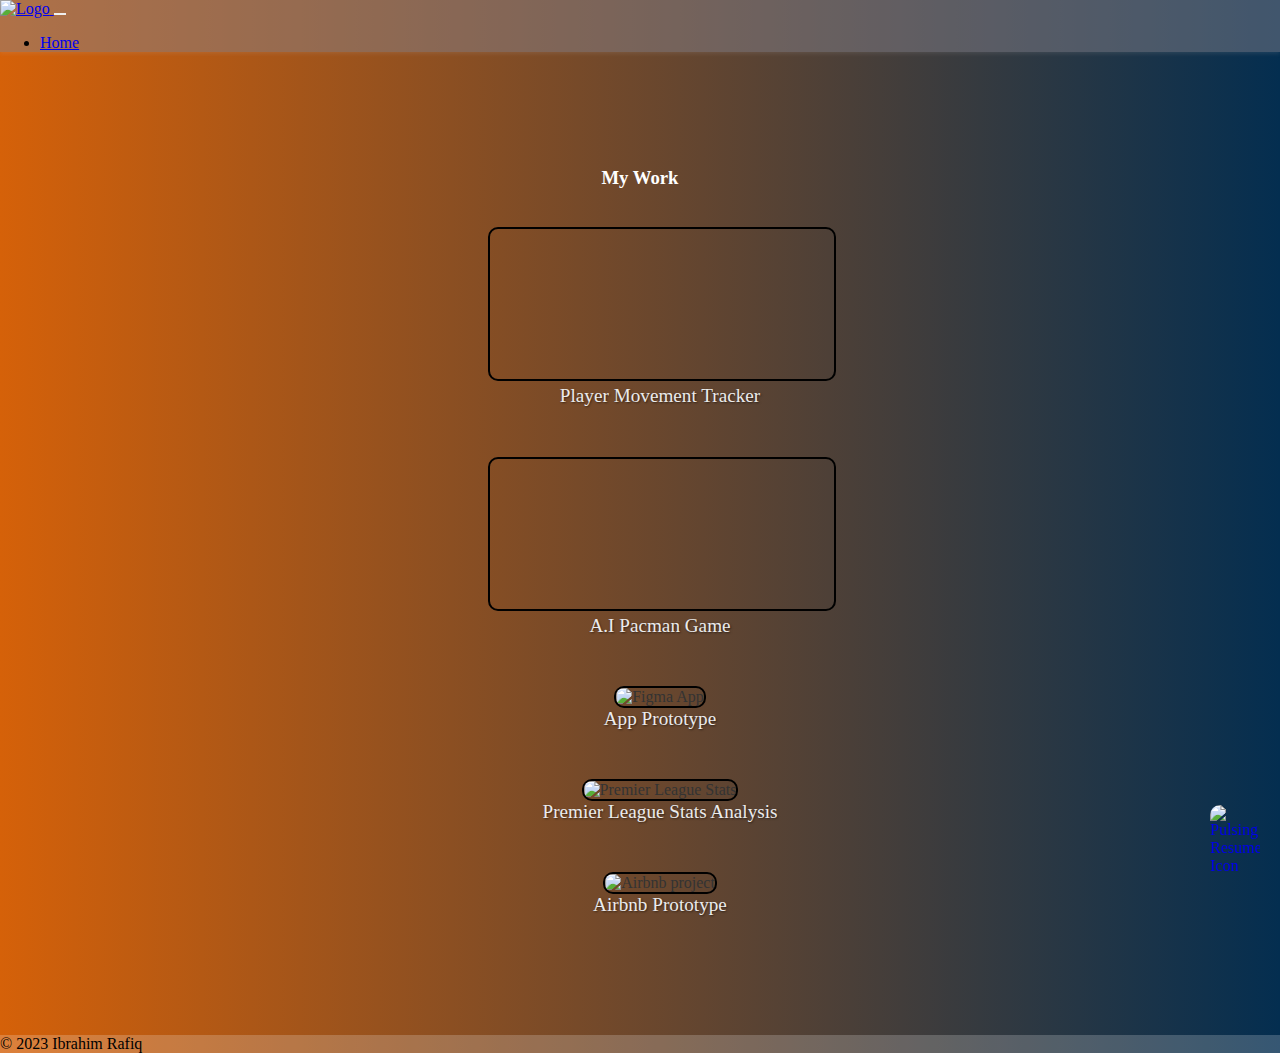
==== my_work.html @ ca223616 "Add files via upload" ====
<!DOCTYPE html>
<html>
<head>
    <meta charset="utf-8">
    <meta name="viewport" content="width=device-width, initial-scale=1">
    <meta name="milestone" content="Portfolio">
    <title>My Work</title>
    <link rel="icon" type="image/x-icon" href="favicon.ico">
    <link href="https://cdn.jsdelivr.net/npm/bootstrap@5.3.0-alpha3/dist/css/bootstrap.min.css" rel="stylesheet" integrity="sha384-KK94CHFLLe+nY2dmCWGMq91rCGa5gtU4mk92HdvYe+M/SXH301p5ILy+dN9+nJOZ" crossorigin="anonymous">
    <link rel="stylesheet" href="https://cdn.jsdelivr.net/npm/bootstrap-icons@1.10.5/font/bootstrap-icons.css">
    <link href="https://fonts.googleapis.com/css2?family=Montserrat:wght@400;700&display=swap" rel="stylesheet">
    <link href="mywork.css" rel="stylesheet" type="text/css">
</head>
<body>
    <nav class="navbar navbar-expand-lg navbar-light sticky-top" id="nav-top">
        <div class="container">
            <a class="navbar-brand" href="index.html">
                <img src="favicon.ico" alt="Logo" width="30" height="30" class="d-inline-block align-text-top rotating-logo">
            </a>
            <button class="navbar-toggler" type="button" data-bs-toggle="collapse" data-bs-target="#navbarNav">
                <span class="navbar-toggler-icon"></span>
            </button>
            <div class="collapse navbar-collapse" id="navbarNav">
                <ul class="navbar-nav ms-auto">
                    <li class="nav-item">
                        <a class="nav-link" href="index.html">Home</a>
                    </li>
                </ul>
            </div>
        </div>
    </nav>
    <section id="my-work-section" class="text-center">
        <h3 class="heading-text">My Work</h3>
        <div class="container project-container">
            <div class="row justify-content-center">
        
                <div class="col-lg-4 col-md-6 project-item big-project Sports">
                    <video src="fcb.mov" class="project-logo" autoplay loop muted></video>
                    <p class="project-text">Player Movement Tracker</p>
                    <div class="project-description">Lorem ipsum dolor sit amet, consectetur adipiscing elit.</div>
                </div>
                <div class="col-lg-4 col-md-6 project-item big-project pacman">
                    <video src="Pacman.mov" class="project-logo" autoplay loop muted></video>
                    <p class="project-text">A.I Pacman Game</p>
                    <div class="project-description">Lorem ipsum dolor sit amet, consectetur adipiscing elit.</div>
                </div>
                <div class="col-lg-4 col-md-6 project-item big-project figma-app">
                    <img src="figma app.png" class="project-logo" alt="Figma App">
                    <p class="project-text">App Prototype</p>
                    <div class="project-description">Lorem ipsum dolor sit amet, consectetur adipiscing elit.</div>
                </div>
                
                <div class="col-lg-4 col-md-6 project-item medium-project premier-league">
                    <img src="Premier league shooting stats analysis.png" class="project-logo" alt="Premier League Stats">
                    <p class="project-text">Premier League Stats Analysis</p>
                    <div class="project-description">Lorem ipsum dolor sit amet, consectetur adipiscing elit.</div>
                </div>
                <div class="col-lg-4 col-md-6 project-item medium-project airbnb">
                    <img src="AIRBNB.jpeg" class="project-logo" alt="Airbnb project">
                    <p class="project-text">Airbnb Prototype</p>
                    <div class="project-description">Lorem ipsum dolor sit amet, consectetur adipiscing elit.</div>
                </div>
            </div>
        </div>
    </section>
    <footer id="footer-section" class="bg-light text-center text-dark">
        <div class="text-center p-3" style="background-color: rgba(255, 255, 255, 0.2)">
            © 2023 Ibrahim Rafiq
        </div>
    </footer>
    <a href="RESUME SUM.pdf" target="_blank">
        <img src="resume.png" id="pulsing-icon" alt="Pulsing Resume Icon">
    </a>
    <script src="https://cdn.jsdelivr.net/npm/bootstrap@5.3.0-alpha3/dist/js/bootstrap.bundle.min.js" integrity="sha384-ENjdO4Dr2bkBIFxQpeoTz1HIcje39Wm4jDKdf19u8gI4ddQ3GYNS7NTKfAdVQSZe" crossorigin="anonymous"></script>
    <script src="script.js"></script>
</body>
</html>
---- mywork.css ----
html, body {
  height: 100%;
  margin: 0;
  background:  linear-gradient(to right, #d56109,#042e50);
}

#nav-top {
  background: rgba(133, 132, 142, 0.47);
  box-shadow: 0 2px 4px rgba(201, 195, 195, 0.126);
}

.navbar-brand img {
  animation: rotate 5s linear infinite;
}

.navbar-toggler {
  border: none;
}

.navbar-toggler:focus {x
  outline: none;
}

/* My Work Section */
h3 {
  color: rgb(255, 255, 255);
}

#my-work-section {
  width: 100%;
  color: #333;
  background-color: #f5f5f5;
  padding: 80px 0;
  display: flex;
  justify-content: center;
  align-items: center;
  flex-direction: column;
  background: linear-gradient(to right, #d56109,#042e50);
  background-size: cover;
}

.project-container {
  display: flex;
  flex-wrap: wrap;
  justify-content: center;
  gap: 20px;
}

.project-item {
  position: relative;
  text-align: center;
  transition: transform 0.3s ease, box-shadow 0.3s ease;
  padding: 10px;
  margin: 10px;
  width: 100%;
  max-width: 400px;
}

.project-item:hover {
  transform: translateY(-10px);
  box-shadow: 0 4px 8px rgba(0, 0, 0, 0.1);
}

.project-logo {
  width: 100%;
  height: auto;
  margin-bottom: 10px;
  border-radius: 10px;
  border: 2px solid black;
}

.project-text {
  font-size: 1.2rem;
  font-weight: normal;
  color: rgb(235, 235, 236);
  text-shadow: 1px 1px 2px rgba(0, 0, 0, 0.5);
  margin-top: -10px;
}

.project-description {
  visibility: hidden;
  width: 200px;
  background-color: #333;
  color: #fff;
  text-align: center;
  border-radius: 6px;
  padding: 5px 0;
  position: absolute;
  z-index: 1;
  bottom: 50%; /* Position the tooltip above the image */
  left: 50%;
  margin-left: -100px; /* Center the tooltip */
  opacity: 0;
  transition: opacity 0.3s;
}

.project-description::after {
  content: "";
  position: absolute;
  top: 100%;
  left: 50%;
  margin-left: -5px;
  border-width: 5px;
  border-style: solid;
  border-color: #333 transparent transparent transparent;
}

.project-item:hover .project-description {
  visibility: visible;
  opacity: 1;
}

/* Customizing project sizes */
.big-project .project-logo {
  max-width: 100%;
}

.medium-project .project-logo {
  max-width: 100%;
}

.small-project .project-logo {
  max-width: 100%;
}

/* Pulsing Icon in Bottom Right */
#pulsing-icon {
  position: fixed;
  bottom: 20px;
  right: 20px;
  width: 50px;
  height: 75px;
  border-radius: 10px;
  animation: pulse 2s infinite;
  z-index: 1000;
}

@keyframes pulse {
  0% {
      transform: scale(1);
  }
  50% {
      transform: scale(1.05);
  }
  100% {
      transform: scale(1);
  }
}

.rotating-logo {
  animation: rotate 5s linear infinite;
}

@keyframes rotate {
  from {
      transform: rotate(0deg);
  }
  to {
      transform: rotate(360deg);
  }
}

/* Centering the Pacman project */
.project-item.pacman {
  position: relative;
  margin-top: 0;
}

/* Responsive Adjustments */
@media (max-width: 768px) {
  .project-item {
    width: 100%;
    max-width: 100%;
  }
  .navbar-brand {
    margin-left: 0;
  }
  .project-container {
    justify-content: center;
  }
}
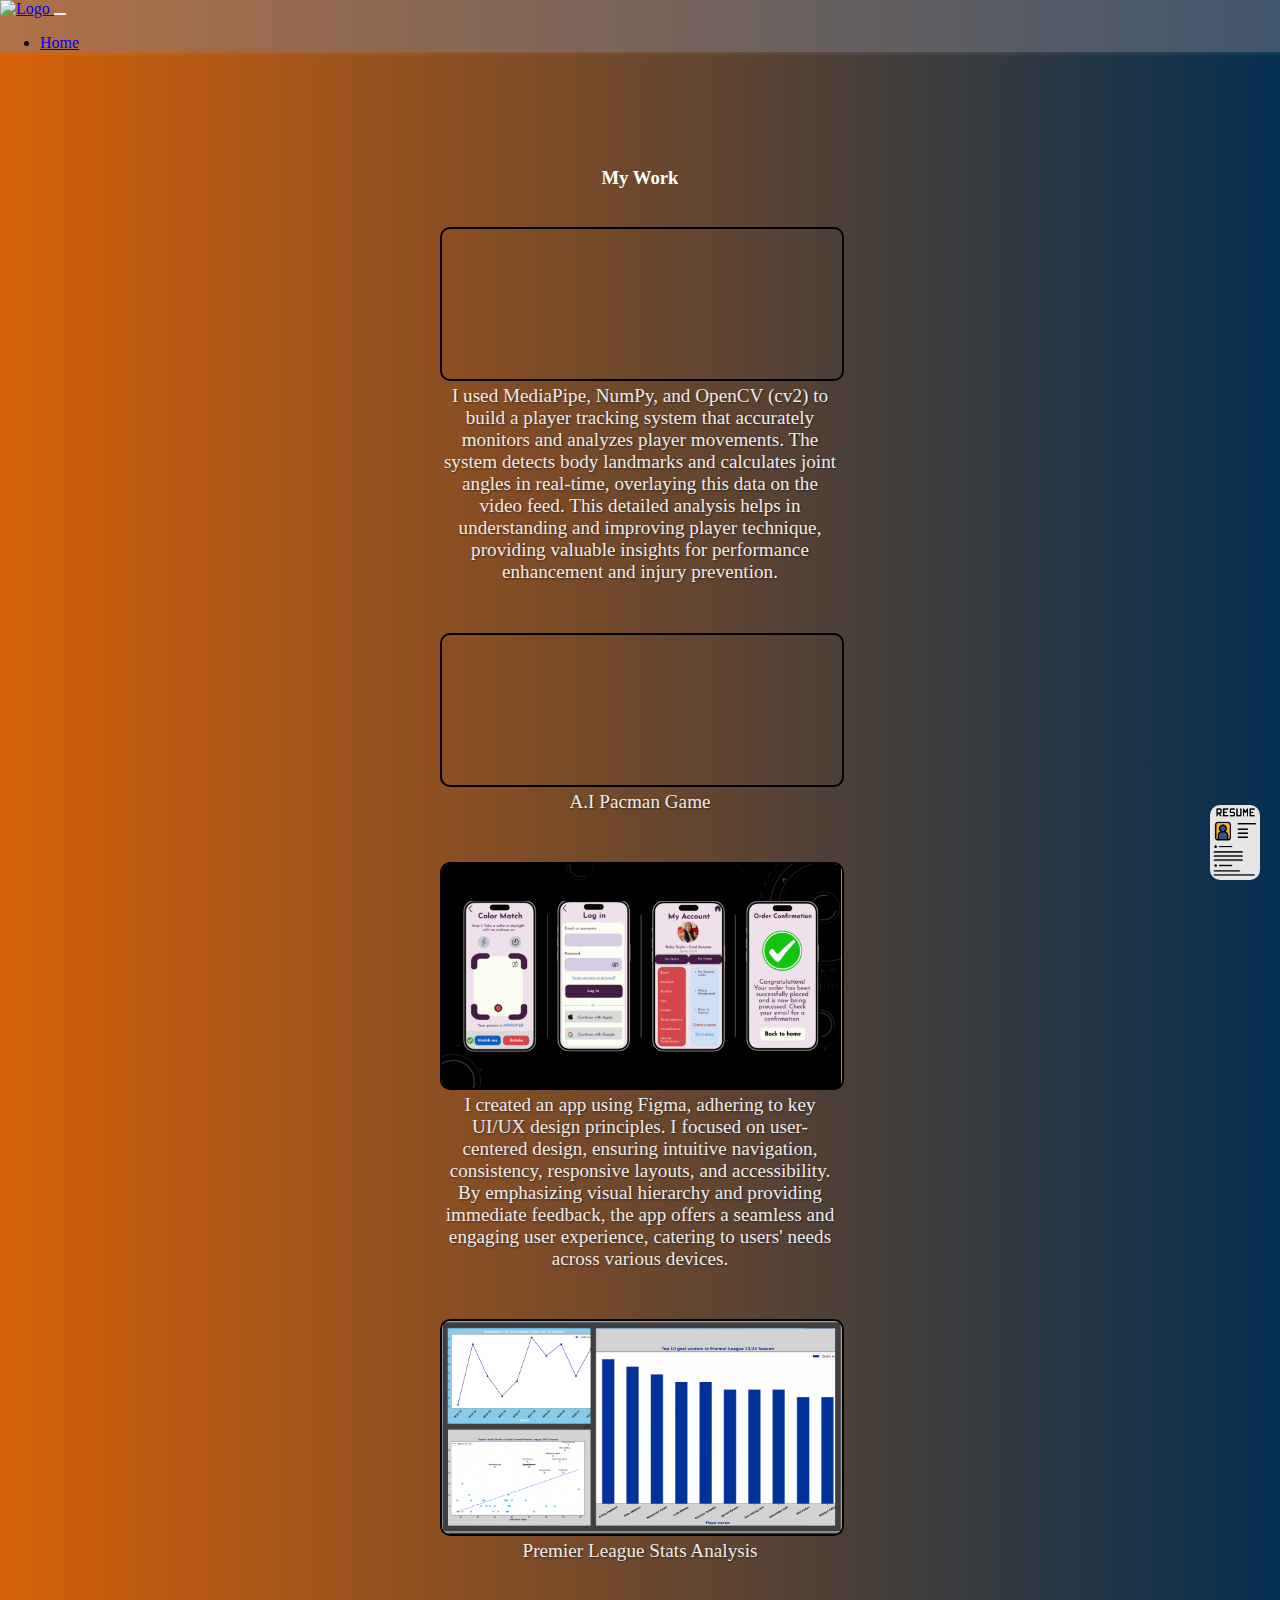
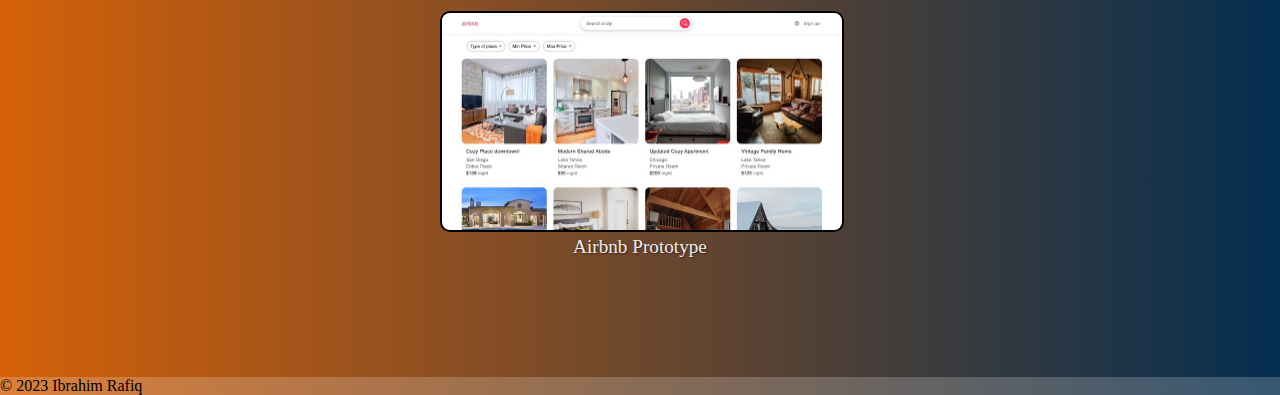
==== commit c5cb8dc4: "Update my_work.html" ====
--- a/my_work.html
+++ b/my_work.html
@@ -36,29 +36,30 @@
         
                 <div class="col-lg-4 col-md-6 project-item big-project Sports">
                     <video src="fcb.mov" class="project-logo" autoplay loop muted></video>
-                    <p class="project-text">Player Movement Tracker</p>
-                    <div class="project-description">Lorem ipsum dolor sit amet, consectetur adipiscing elit.</div>
+                    <p class="project-text">I used MediaPipe, NumPy, and OpenCV (cv2) to build a player tracking system that accurately monitors and analyzes player movements. The system detects body landmarks and calculates joint angles in real-time, overlaying this data on the video feed. This detailed analysis helps in understanding and improving player technique, providing valuable insights for performance enhancement and injury prevention.</p>
+                    <div class="project-description">.</div>
                 </div>
                 <div class="col-lg-4 col-md-6 project-item big-project pacman">
                     <video src="Pacman.mov" class="project-logo" autoplay loop muted></video>
                     <p class="project-text">A.I Pacman Game</p>
-                    <div class="project-description">Lorem ipsum dolor sit amet, consectetur adipiscing elit.</div>
+                    <div class="project-description">I developed a sophisticated Pacman game using advanced AI algorithms, including depth-first search (DFS), breadth-first search (BFS), A* search, and reinforcement learning. These algorithms enable the agent to intelligently navigate the maze, avoid ghosts, gather pellets, and maximize its score. By integrating these techniques, the agent anticipates and plans its moves, creating a dynamic and challenging gaming experience that showcases the power of AI in enhancing gameplay strategies and decision-making processes.</div>
                 </div>
                 <div class="col-lg-4 col-md-6 project-item big-project figma-app">
                     <img src="figma app.png" class="project-logo" alt="Figma App">
-                    <p class="project-text">App Prototype</p>
+                    <p class="project-text">I created an app using Figma, adhering to key UI/UX design principles. I focused on user-centered design, ensuring intuitive navigation, consistency, responsive layouts, and accessibility. By emphasizing visual hierarchy and providing immediate feedback, the app offers a seamless and engaging user experience, catering to users' needs across various devices.</p>
                     <div class="project-description">Lorem ipsum dolor sit amet, consectetur adipiscing elit.</div>
                 </div>
                 
                 <div class="col-lg-4 col-md-6 project-item medium-project premier-league">
                     <img src="Premier league shooting stats analysis.png" class="project-logo" alt="Premier League Stats">
                     <p class="project-text">Premier League Stats Analysis</p>
-                    <div class="project-description">Lorem ipsum dolor sit amet, consectetur adipiscing elit.</div>
+                    <div class="project-description">I used Python for data analysis to evaluate players' shooting statistics in the Premier League season. By leveraging libraries like pandas, NumPy, and Matplotlib, I processed and visualized the data, uncovering insights into shooting accuracy, goals per match, and shot conversion rates. This analysis provided a detailed understanding of player performance, highlighting top shooters and identifying areas for improvement.</div>
                 </div>
                 <div class="col-lg-4 col-md-6 project-item medium-project airbnb">
                     <img src="AIRBNB.jpeg" class="project-logo" alt="Airbnb project">
                     <p class="project-text">Airbnb Prototype</p>
-                    <div class="project-description">Lorem ipsum dolor sit amet, consectetur adipiscing elit.</div>
+                    <div class="project-description">
+                        I created an Airbnb prototype using JavaScript, HTML, and CSS. This involved designing an interactive and visually appealing user interface, implementing responsive layouts, and integrating dynamic features like property listings, search functionality, and user reviews. The result is a functional prototype that effectively demonstrates the core features of the Airbnb platform, providing a seamless user experience.</div>
                 </div>
             </div>
         </div>
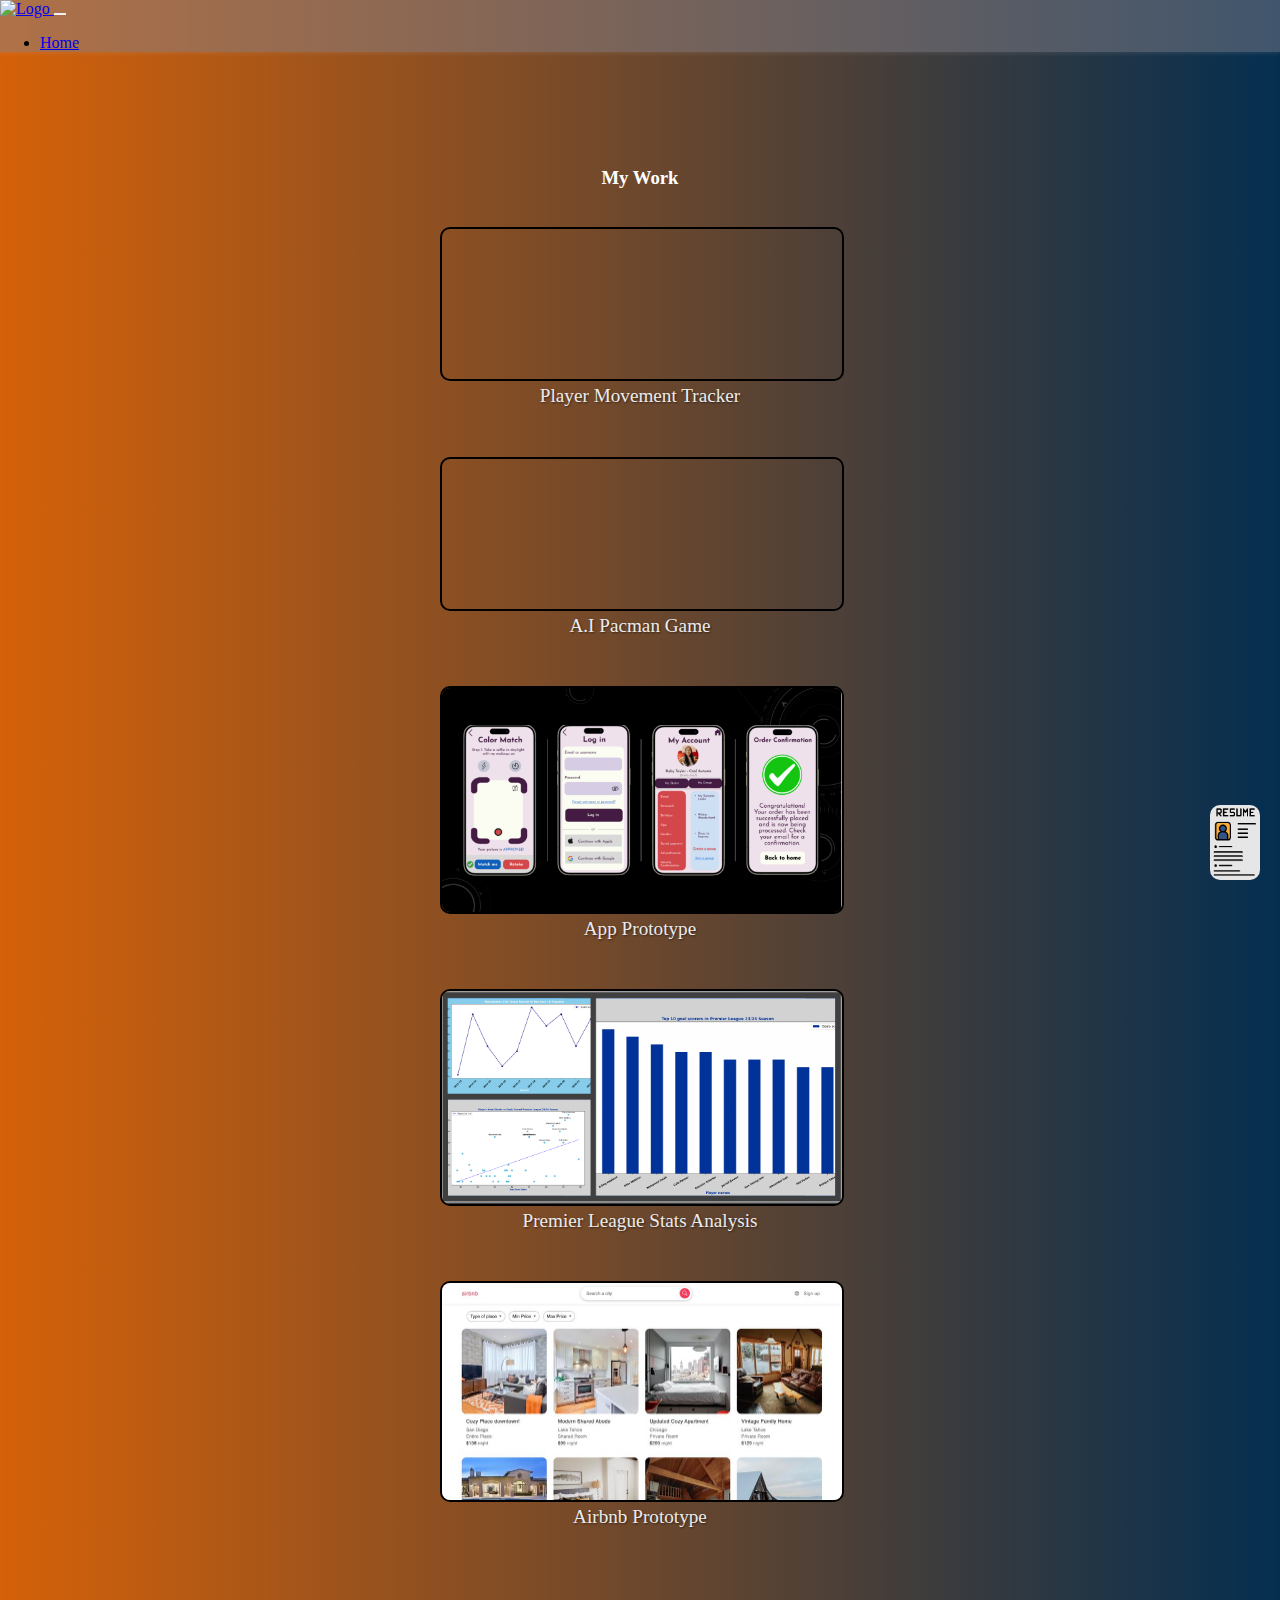
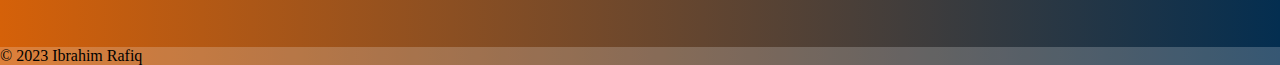
==== commit a26a6f7e: "Update my_work.html" ====
--- a/my_work.html
+++ b/my_work.html
@@ -36,30 +36,29 @@
         
                 <div class="col-lg-4 col-md-6 project-item big-project Sports">
                     <video src="fcb.mov" class="project-logo" autoplay loop muted></video>
-                    <p class="project-text">I used MediaPipe, NumPy, and OpenCV (cv2) to build a player tracking system that accurately monitors and analyzes player movements. The system detects body landmarks and calculates joint angles in real-time, overlaying this data on the video feed. This detailed analysis helps in understanding and improving player technique, providing valuable insights for performance enhancement and injury prevention.</p>
-                    <div class="project-description">.</div>
+                    <p class="project-text">Player Movement Tracker</p>
+                    
                 </div>
                 <div class="col-lg-4 col-md-6 project-item big-project pacman">
                     <video src="Pacman.mov" class="project-logo" autoplay loop muted></video>
                     <p class="project-text">A.I Pacman Game</p>
-                    <div class="project-description">I developed a sophisticated Pacman game using advanced AI algorithms, including depth-first search (DFS), breadth-first search (BFS), A* search, and reinforcement learning. These algorithms enable the agent to intelligently navigate the maze, avoid ghosts, gather pellets, and maximize its score. By integrating these techniques, the agent anticipates and plans its moves, creating a dynamic and challenging gaming experience that showcases the power of AI in enhancing gameplay strategies and decision-making processes.</div>
+                
                 </div>
                 <div class="col-lg-4 col-md-6 project-item big-project figma-app">
                     <img src="figma app.png" class="project-logo" alt="Figma App">
-                    <p class="project-text">I created an app using Figma, adhering to key UI/UX design principles. I focused on user-centered design, ensuring intuitive navigation, consistency, responsive layouts, and accessibility. By emphasizing visual hierarchy and providing immediate feedback, the app offers a seamless and engaging user experience, catering to users' needs across various devices.</p>
-                    <div class="project-description">Lorem ipsum dolor sit amet, consectetur adipiscing elit.</div>
+                    <p class="project-text">App Prototype</p>
+                    
                 </div>
                 
                 <div class="col-lg-4 col-md-6 project-item medium-project premier-league">
                     <img src="Premier league shooting stats analysis.png" class="project-logo" alt="Premier League Stats">
                     <p class="project-text">Premier League Stats Analysis</p>
-                    <div class="project-description">I used Python for data analysis to evaluate players' shooting statistics in the Premier League season. By leveraging libraries like pandas, NumPy, and Matplotlib, I processed and visualized the data, uncovering insights into shooting accuracy, goals per match, and shot conversion rates. This analysis provided a detailed understanding of player performance, highlighting top shooters and identifying areas for improvement.</div>
+                    
                 </div>
                 <div class="col-lg-4 col-md-6 project-item medium-project airbnb">
                     <img src="AIRBNB.jpeg" class="project-logo" alt="Airbnb project">
                     <p class="project-text">Airbnb Prototype</p>
-                    <div class="project-description">
-                        I created an Airbnb prototype using JavaScript, HTML, and CSS. This involved designing an interactive and visually appealing user interface, implementing responsive layouts, and integrating dynamic features like property listings, search functionality, and user reviews. The result is a functional prototype that effectively demonstrates the core features of the Airbnb platform, providing a seamless user experience.</div>
+                    
                 </div>
             </div>
         </div>
